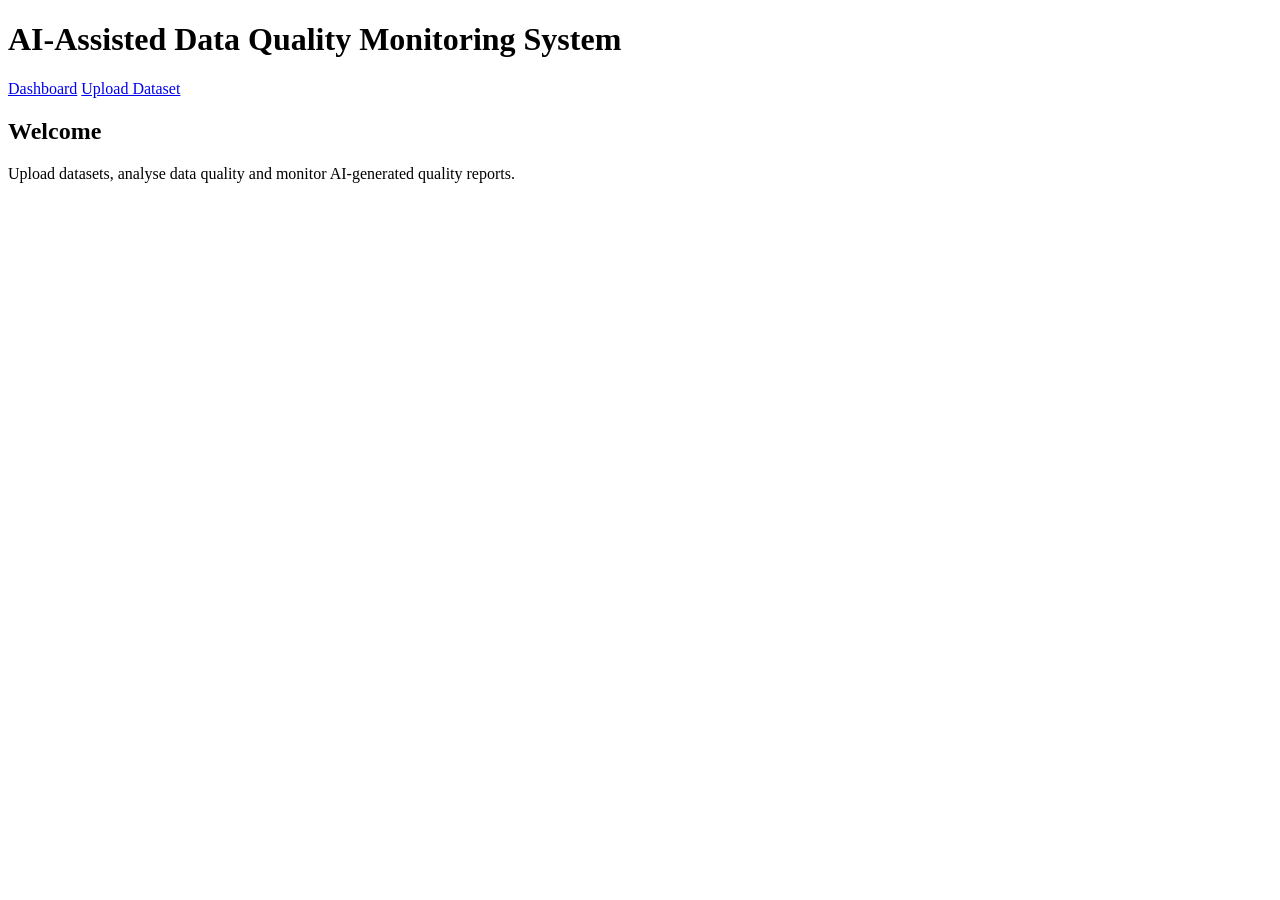
==== frontend/index.html @ f0fcfe3e "basic html page to render homepage" ====
<!DOCTYPE html>
<html>
<head>

    <title>AI Data Quality Monitoring System</title>

    <link rel="stylesheet" href="style.css">

</head>

<body>

<header>

    <h1>AI-Assisted Data Quality Monitoring System</h1>

    <nav>

        <a href="dashboard.html">Dashboard</a>

        <a href="upload.html">Upload Dataset</a>

    </nav>

</header>

<main>

    <h2>Welcome</h2>

    <p>

        Upload datasets, analyse data quality and monitor AI-generated quality reports.

    </p>

</main>

</body>

</html>
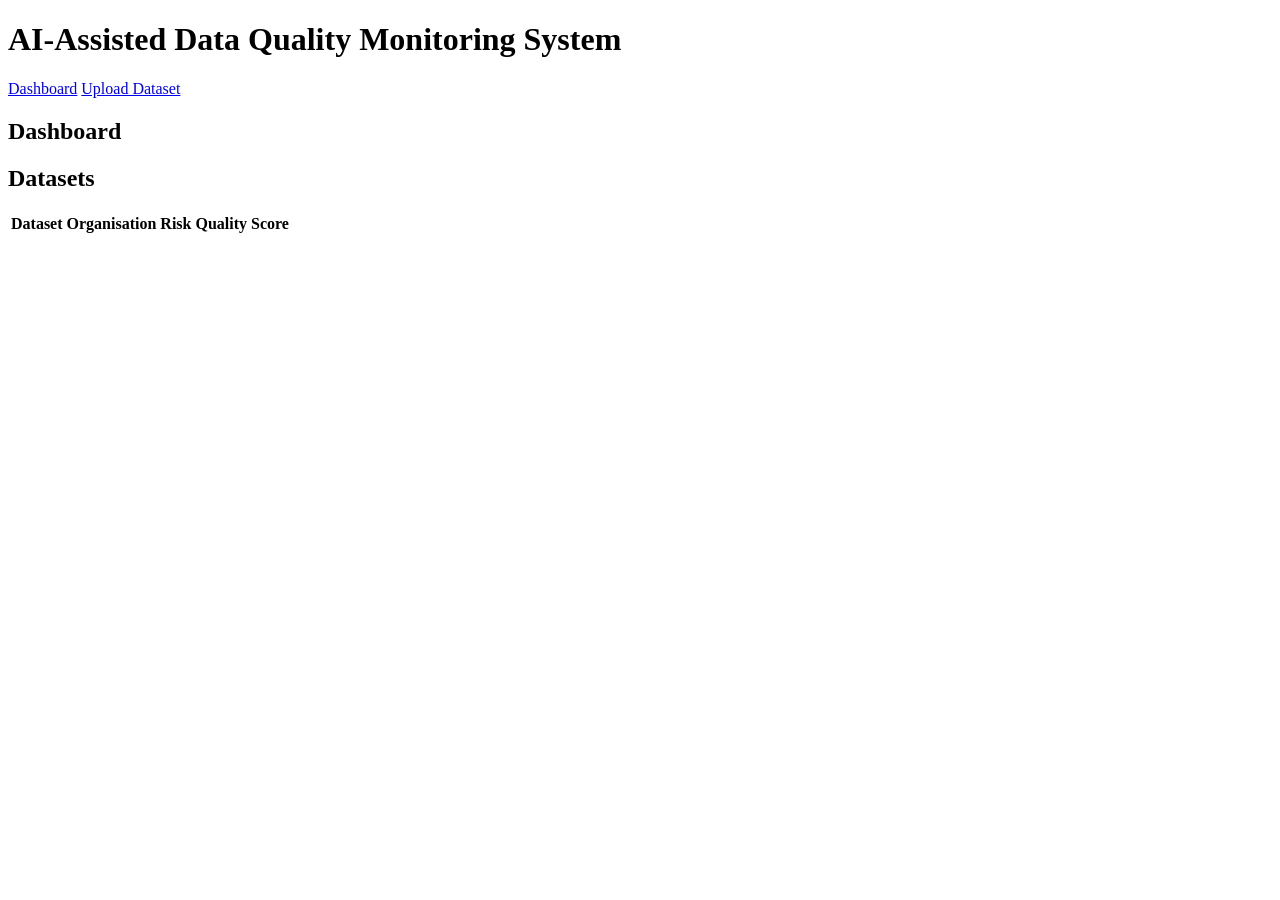
==== commit 7bf470fb: "skeleton of empty files for other webpages" ====
--- a/frontend/index.html
+++ b/frontend/index.html
@@ -1,11 +1,12 @@
 <!DOCTYPE html>
-<html>
+<html lang="en">
+
 <head>
-
+    <meta charset="UTF-8">
+    <meta name="viewport" content="width=device-width, initial-scale=1.0">
     <title>AI Data Quality Monitoring System</title>
 
     <link rel="stylesheet" href="style.css">
-
 </head>
 
 <body>
@@ -15,26 +16,57 @@
     <h1>AI-Assisted Data Quality Monitoring System</h1>
 
     <nav>
-
-        <a href="dashboard.html">Dashboard</a>
-
+        <a href="index.html">Dashboard</a>
         <a href="upload.html">Upload Dataset</a>
-
     </nav>
 
 </header>
 
 <main>
 
-    <h2>Welcome</h2>
+    <section>
 
-    <p>
+        <h2>Dashboard</h2>
 
-        Upload datasets, analyse data quality and monitor AI-generated quality reports.
+        <div id="dashboard-cards">
+            <!-- Dashboard cards added next commit -->
+        </div>
 
-    </p>
+    </section>
+
+    <section>
+
+        <h2>Datasets</h2>
+
+        <table id="datasets-table">
+
+            <thead>
+
+                <tr>
+
+                    <th>Dataset</th>
+
+                    <th>Organisation</th>
+
+                    <th>Risk</th>
+
+                    <th>Quality Score</th>
+
+                </tr>
+
+            </thead>
+
+            <tbody>
+
+            </tbody>
+
+        </table>
+
+    </section>
 
 </main>
+
+<script src="script.js"></script>
 
 </body>
 
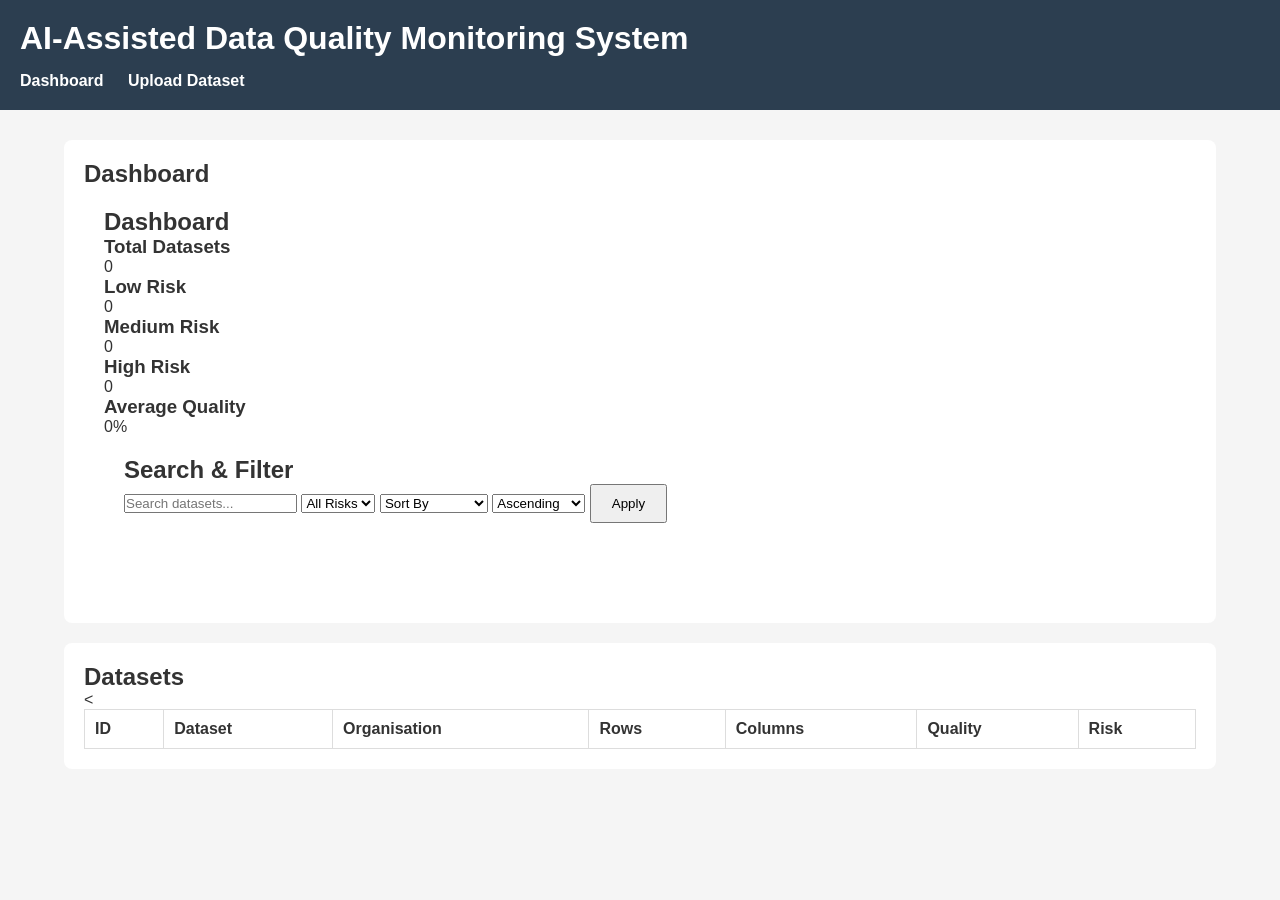
==== commit 33a51705: "html and js logic added for the home page with filtering" ====
--- a/frontend/index.html
+++ b/frontend/index.html
@@ -28,10 +28,107 @@
 
         <h2>Dashboard</h2>
 
-        <div id="dashboard-cards">
-            <!-- Dashboard cards added next commit -->
-        </div>
+        <section>
 
+<h2>Dashboard</h2>
+
+<div id="dashboard-cards">
+
+<div class="card">
+
+<h3>Total Datasets</h3>
+
+<p id="total-datasets">0</p>
+
+</div>
+
+<div class="card">
+
+<h3>Low Risk</h3>
+
+<p id="low-risk">0</p>
+
+</div>
+
+<div class="card">
+
+<h3>Medium Risk</h3>
+
+<p id="medium-risk">0</p>
+
+</div>
+
+<div class="card">
+
+<h3>High Risk</h3>
+
+<p id="high-risk">0</p>
+
+</div>
+
+<div class="card">
+
+<h3>Average Quality</h3>
+
+<p id="avg-quality">0%</p>
+
+</div>
+
+</div>
+
+<section>
+
+    <h2>Search & Filter</h2>
+
+    <input
+    type="text"
+    id="search"
+    placeholder="Search datasets..."
+    >
+
+    <select id="risk">
+
+    <option value="">All Risks</option>
+
+    <option>Low</option>
+
+    <option>Medium</option>
+
+    <option>High</option>
+
+    </select>
+
+    <select id="sort">
+
+    <option value="">Sort By</option>
+
+    <option value="dataset_name">Dataset Name</option>
+
+    <option value="organisation">Organisation</option>
+
+    <option value="quality_score">Quality Score</option>
+
+    <option value="upload_date">Upload Date</option>
+
+    </select>
+
+    <select id="order">
+
+    <option value="asc">Ascending</option>
+
+    <option value="desc">Descending</option>
+
+    </select>
+
+    <button id="apply">
+
+    Apply
+
+    </button>
+
+    </section>
+
+    </section>
     </section>
 
     <section>
@@ -40,21 +137,31 @@
 
         <table id="datasets-table">
 
-            <thead>
+            <<thead>
 
                 <tr>
 
-                    <th>Dataset</th>
+                <th>ID</th>
 
-                    <th>Organisation</th>
+                <th>Dataset</th>
 
-                    <th>Risk</th>
+                <th>Organisation</th>
 
-                    <th>Quality Score</th>
+                <th>Rows</th>
+
+                <th>Columns</th>
+
+                <th>Quality</th>
+
+                <th>Risk</th>
 
                 </tr>
 
-            </thead>
+                </thead>
+
+                <tbody id="datasets-body">
+
+                </tbody>
 
             <tbody>
 
--- a/frontend/style.css
+++ b/frontend/style.css
@@ -0,0 +1,57 @@
+*{
+    margin:0;
+    padding:0;
+    box-sizing:border-box;
+}
+
+body{
+    font-family:Arial,sans-serif;
+    background:#f5f5f5;
+    color:#333;
+}
+
+header{
+    background:#2c3e50;
+    color:white;
+    padding:20px;
+}
+
+header h1{
+    margin-bottom:15px;
+}
+
+nav a{
+    color:white;
+    text-decoration:none;
+    margin-right:20px;
+    font-weight:bold;
+}
+
+main{
+    width:90%;
+    margin:30px auto;
+}
+
+section{
+    background:white;
+    padding:20px;
+    margin-bottom:20px;
+    border-radius:8px;
+}
+
+table{
+    width:100%;
+    border-collapse:collapse;
+}
+
+table th,
+table td{
+    border:1px solid #ddd;
+    padding:10px;
+    text-align:left;
+}
+
+button{
+    padding:10px 20px;
+    cursor:pointer;
+}
